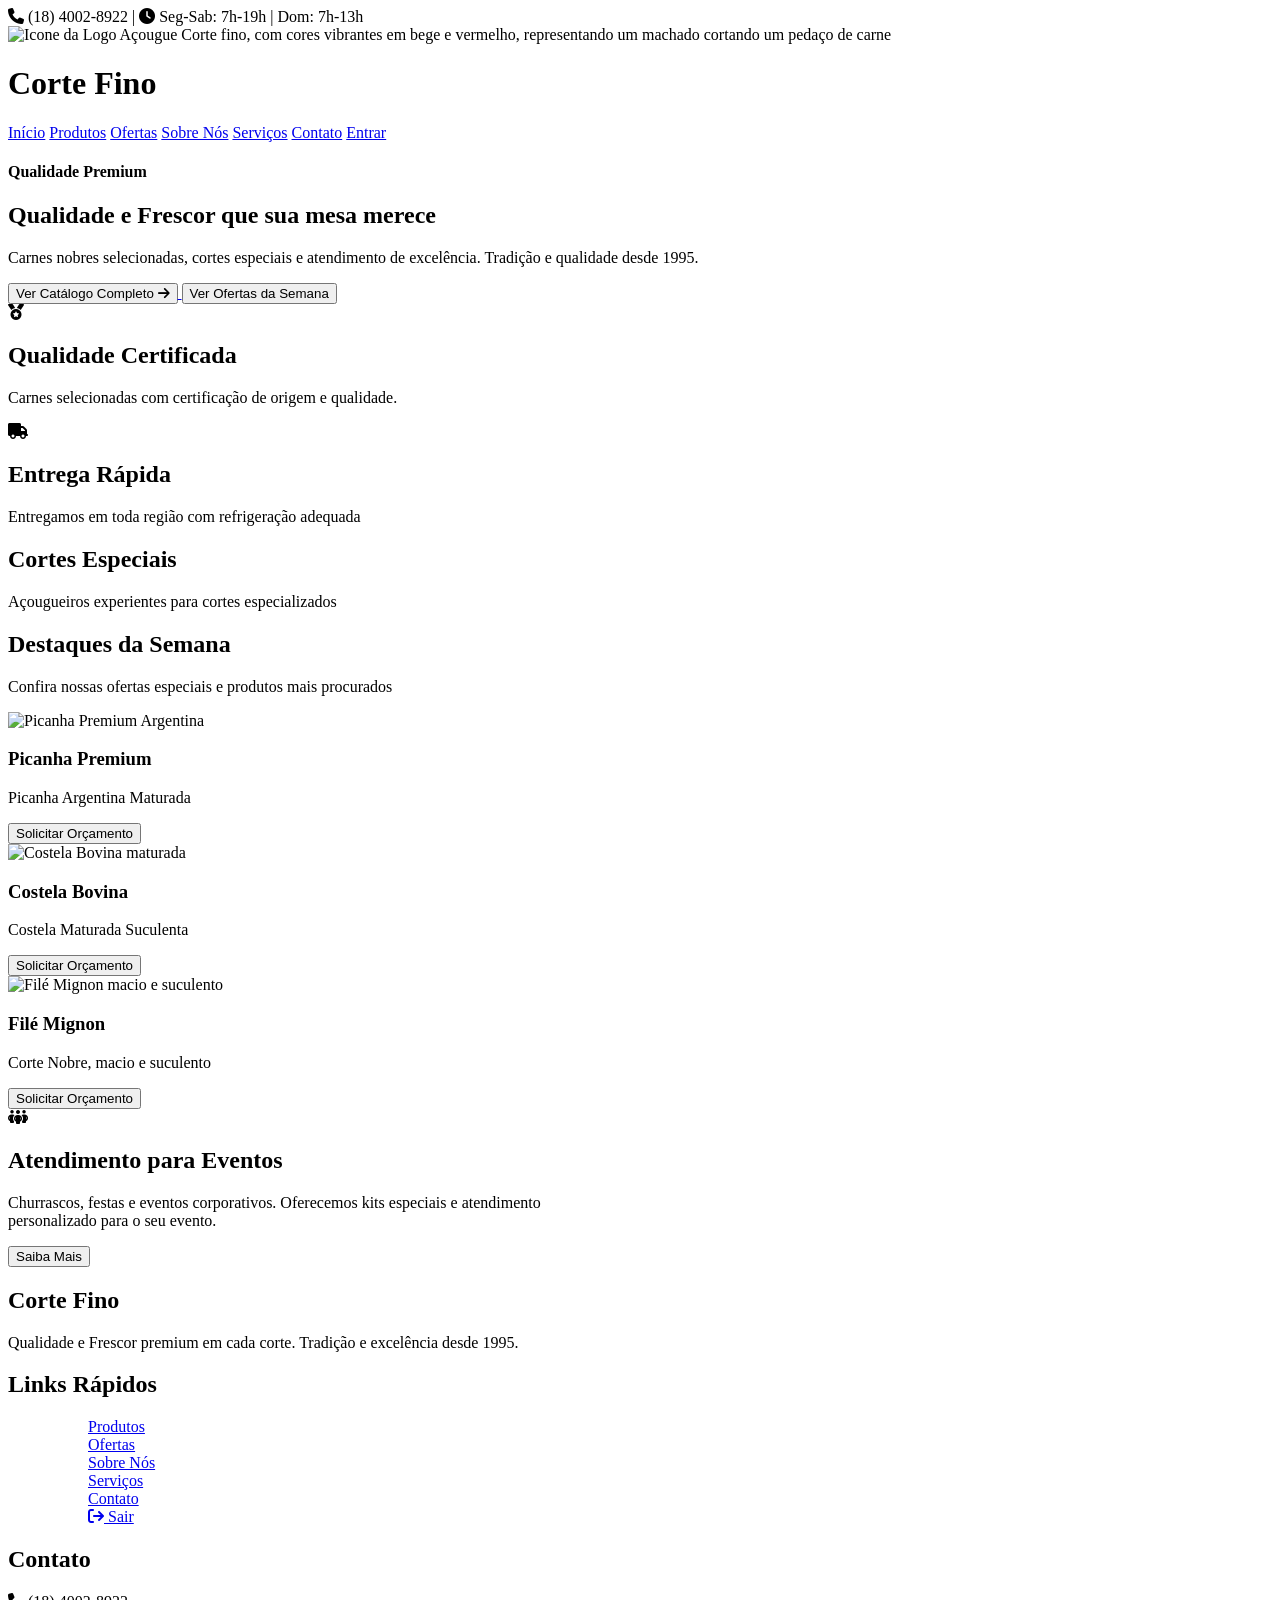
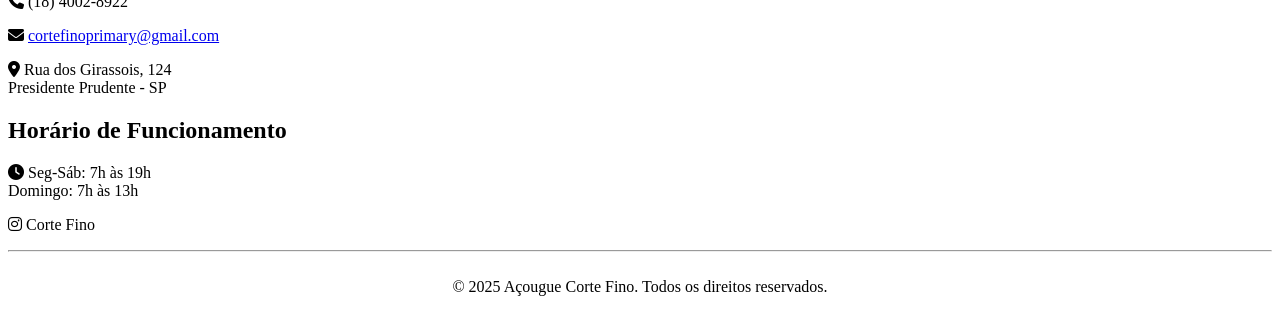
==== index.html @ 74062be6 "Estrutura Inicial PI-CORTE-FINO Unoeste" ====
<!doctype html>
<html lang="pt-BR">
  <head>
    <meta charset="UTF-8" />
    <meta name="viewport" content="width=device-width, initial-scale=1.0" />
    <title>Corte Fino - Açougue Gourmet</title>
    <link
      rel="shortcut icon"
      href="/src/public/icon-Corte-Fino.ico"
      type="image/x-icon"
    />
    <link
      rel="stylesheet"
      href="https://cdnjs.cloudflare.com/ajax/libs/font-awesome/6.5.2/css/all.min.css"
    />
    <link
      rel="stylesheet"
      href="https://cdnjs.cloudflare.com/ajax/libs/font-awesome/6.5.2/css/all.min.css"
    />
    <link
      href="https://cdn.jsdelivr.net/npm/remixicon/fonts/remixicon.css"
      rel="stylesheet"
    />
    <link
      href="https://fonts.googleapis.com/css2?family=Poppins:wght@300;400;500;600&display=swap"
      rel="stylesheet"
    />
  </head>
  <body>
    <!-- HEADER TOP - Informações de contato -->
    <div class="header-top">
      <div class="container">
        <i class="fas fa-phone"></i> (18) 4002-8922
        <span class="divisor">|</span>
        <i class="fa-solid fa-clock"></i> Seg-Sab: 7h-19h | Dom: 7h-13h
      </div>
    </div>

    <!-- HEADER PRINCIPAL - Logo e Navegação -->
    <header class="main-header">
      <div class="container">
        <div class="logo-area">
          <img
            class="img-header-logo"
            src="/src/public/logo-c-f.png"
            alt="Icone da Logo Açougue Corte fino, com cores vibrantes em bege e vermelho, representando um machado cortando um pedaço de carne "
          />
          <h1>Corte Fino</h1>
        </div>

        <nav class="main-nav">
          <a href="./index.html">Início</a>
          <a href="/src/Interface/products.html">Produtos</a>
          <a href="/src/Interface/offers.html">Ofertas</a>
          <a href="/src/Interface/about.html">Sobre Nós</a>
          <a href="/src/Interface/services.html">Serviços</a>
          <a href="/src/Interface/contact.html">Contato</a>
          <a href="/src/Interface/Join.html" class="destaque-vermelho">Entrar</a>
        </nav>
      </div>
    </header>

    <!-- SEÇÃO HERO - Conteúdo principal -->
    <section class="hero-section">
      <div class="container">
        <h4 class="border-premium">Qualidade Premium</h4>
        <h2 class="title-hero">Qualidade e Frescor que sua mesa merece</h2>
        <p class="sub-hero">
          Carnes nobres selecionadas, cortes especiais e atendimento de
          excelência. Tradição e qualidade desde 1995.
        </p>

        <div class="hero-buttons">
          <a href="/src/Interface/products.html">
            <button class="btn-primary" type="submit">
              Ver Catálogo Completo <i class="fa-solid fa-arrow-right"></i>
            </button>
          </a>
          <a href="/src/Interface/offers.html"
            ><button class="btn-secondary">Ver Ofertas da Semana</button></a
          >
        </div>
      </div>
    </section>

    <!-- SEÇÃO BENEFÍCIOS  -->
    <section class="benefits-section">
      <div class="container">
        <div class="benefits-grid">
          <!-- cada 1 benefício vai ser uma div -->
          <div class="benefit-card">
            <div class="beneficio-icone">
              <i class="fa-solid fa-medal"></i>
            </div>
            <h2>Qualidade Certificada</h2>
            <p>Carnes selecionadas com certificação de origem e qualidade.</p>
          </div>

          <div class="benefit-card">
            <div class="beneficio-icone">
              <i class="fa-solid fa-truck"></i>
            </div>

            <h2>Entrega Rápida</h2>
            <p>Entregamos em toda região com refrigeração adequada</p>
          </div>

          <div class="benefit-card">
            <div class="beneficio-icone">
              <i class="ri-restaurant-line"></i>
            </div>
            <h2>Cortes Especiais</h2>
            <p>Açougueiros experientes para cortes especializados</p>
          </div>
          <!-- Ícone + Título + Texto -->
        </div>
      </div>
    </section>

    <!-- SESSÃO DESTAQUES -->
    <section class="highlights-of-the-week">
      <div class="container">
        <div class="title-high">
          <h2>Destaques da Semana</h2>
        </div>
        <p class="sub-high">
          Confira nossas ofertas especiais e produtos mais procurados
        </p>

        <div class="highlights-grid">
          <div class="card-produto">
            <img
              src="/src/public/Cards-Produtos/picanha-bovina-card.png"
              alt="Picanha Premium Argentina"
            />
            <h3>Picanha Premium</h3>
            <p>Picanha Argentina Maturada</p>
            <!-- Preco -->
            <a href="https://wa.me/5518997732006">
              <button class="button-orçamento" type="submit">
                Solicitar Orçamento
              </button>
            </a>
          </div>

          <div class="card-produto">
            <img
              src="/src/public/Cards-Produtos/card-costela.png"
              alt="Costela Bovina maturada"
            />
            <h3>Costela Bovina</h3>
            <p>Costela Maturada Suculenta</p>
            <!-- Preco -->
            <a href="https://wa.me/5518997732006">
              <button class="button-orçamento" type="submit">
                Solicitar Orçamento
              </button>
            </a>
          </div>

          <div class="card-produto">
            <img
              src="/src/public/Cards-Produtos/file-mignon-card.png"
              alt="Filé Mignon macio e suculento"
            />
            <h3>Filé Mignon</h3>
            <p>Corte Nobre, macio e suculento</p>
            <!-- Preco -->
            <a href="https://wa.me/5518997732006">
              <button class="button-orçamento" type="submit">
                Solicitar Orçamento
              </button>
            </a>
          </div>
        </div>
      </div>
    </section>

    <!-- SESSÃO: ATENDIMENTO CLIENTES/ EVENTOS-->
    <section class="events">
      <div class="container">
        <i class="fa-solid fa-people-group peoples-styling"></i>
        <h2 class="events-h2">Atendimento para Eventos</h2>
        <p class="events-p">
          Churrascos, festas e eventos corporativos. Oferecemos kits especiais e
          atendimento <br />
          personalizado para o seu evento.
        </p>
        <a href="src/Interface/services.html">
          <button class="btn-events">Saiba Mais</button></a
        >
      </div>
    </section>

    <!-- SESSAO: RODAPE   -->
    <section class="section-footer">
      <div class="container">
        <div class="footer-conteudo">
          <!-- c1 -->
          <div class="column1">
            <h2>Corte Fino</h2>
            <p>
              Qualidade e Frescor premium em cada corte. Tradição e excelência
              desde 1995.
            </p>
          </div>

          <!-- c2 -->
          <div class="column2">
            <h2>Links Rápidos</h2>
            <ul>
              <ol>
                <a href="/src/Interface/products.html">Produtos</a>
              </ol>
              <ol>
                <a href="/src/Interface/offers.html">Ofertas</a>
              </ol>
              <ol>
                <a href="/src/Interface/about.html">Sobre Nós</a>
              </ol>
              <ol>
                <a href="/src/Interface/services.html">Serviços</a>
              </ol>
              <ol>
                <a href="/src/Interface/contact.html">Contato</a>
              </ol>
              <ol>
                <a href="#logout">
                  <i class="fa-solid fa-arrow-right-from-bracket"></i> Sair
                </a>
              </ol>
            </ul>
          </div>

          <!-- c3 -->
          <div class="column3">
            <h2>Contato</h2>
            <p><i class="fa-solid fa-phone"></i> (18) 4002-8922</p>
            <p>
              <i class="fa-solid fa-envelope"></i>
              <a href="mailto:cortefinoprimary@gmail.com">
                cortefinoprimary@gmail.com
              </a>
            </p>
            <p>
              <i class="fa-solid fa-location-dot"></i> Rua dos Girassois, 124<br />
              Presidente Prudente - SP
            </p>
          </div>
          <!-- c4 -->
          <div class="column4">
            <h2>Horário de Funcionamento</h2>
            <p>
              <i class="fa-solid fa-clock"></i> Seg-Sáb: 7h às 19h <br />
              Domingo: 7h às 13h
            </p>
            <p><i class="fa-brands fa-instagram"></i> Corte Fino</p>
          </div>
        </div>
        <hr />
        <p style="text-align: center; padding: 10px 0">
          © 2025 Açougue Corte Fino. Todos os direitos reservados.
        </p>
      </div>
    </section>
    <script type="module" src="/src/main.js"></script>
  </body>
</html>
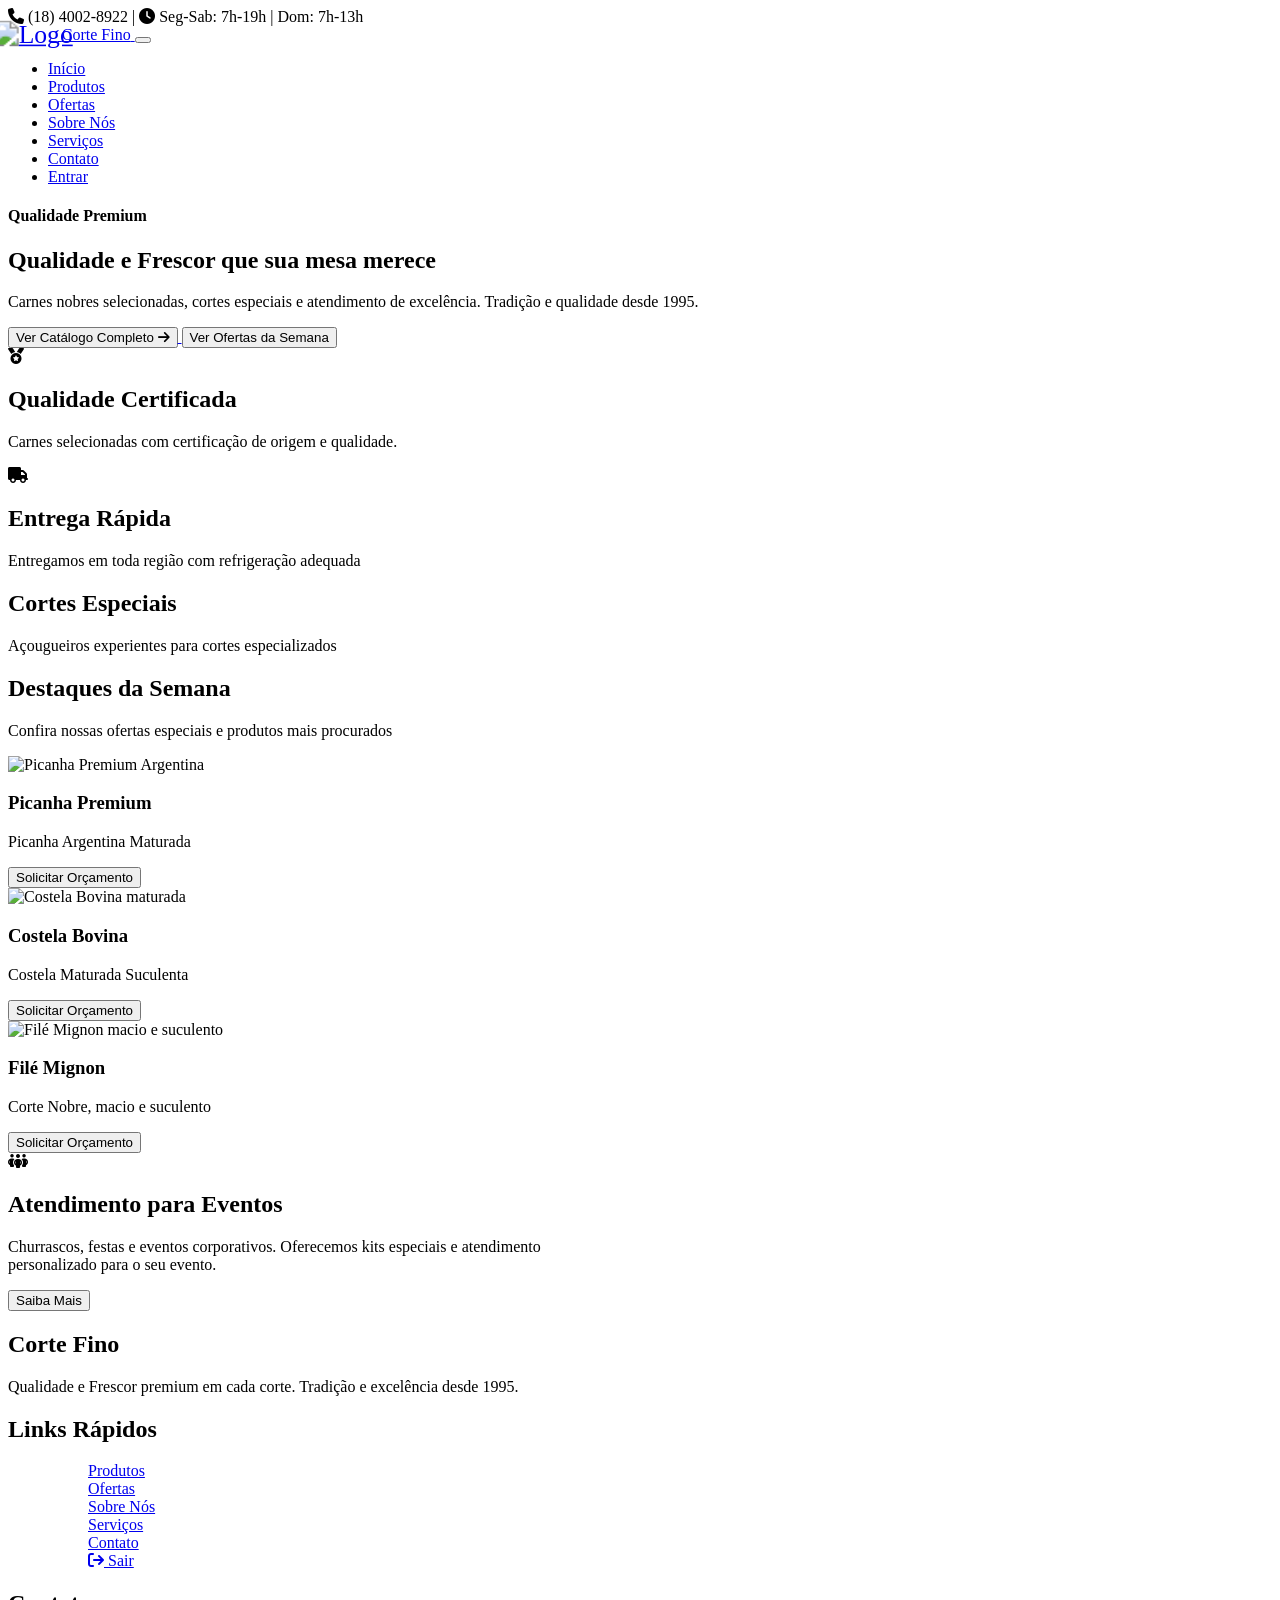
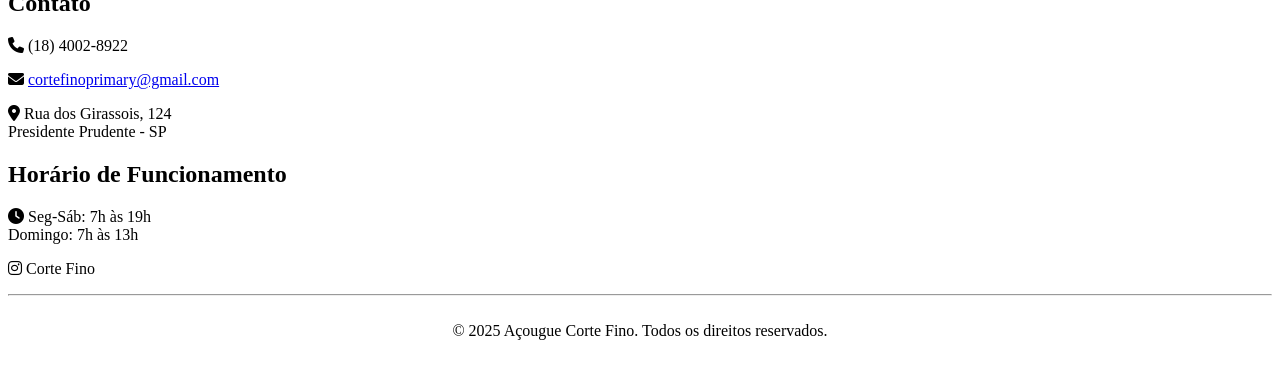
==== commit 08ee5eec: "header top & navbar finalizado" ====
--- a/index.html
+++ b/index.html
@@ -26,8 +26,9 @@
       rel="stylesheet"
     />
   </head>
-  <body>
-    <!-- HEADER TOP - Informações de contato -->
+
+  <header>
+    <!-- HEADER TOP -->
     <div class="header-top">
       <div class="container">
         <i class="fas fa-phone"></i> (18) 4002-8922
@@ -35,31 +36,63 @@
         <i class="fa-solid fa-clock"></i> Seg-Sab: 7h-19h | Dom: 7h-13h
       </div>
     </div>
-
-    <!-- HEADER PRINCIPAL - Logo e Navegação -->
-    <header class="main-header">
-      <div class="container">
-        <div class="logo-area">
-          <img
-            class="img-header-logo"
-            src="/src/public/logo-c-f.png"
-            alt="Icone da Logo Açougue Corte fino, com cores vibrantes em bege e vermelho, representando um machado cortando um pedaço de carne "
-          />
-          <h1>Corte Fino</h1>
-        </div>
-
-        <nav class="main-nav">
-          <a href="./index.html">Início</a>
-          <a href="/src/Interface/products.html">Produtos</a>
-          <a href="/src/Interface/offers.html">Ofertas</a>
-          <a href="/src/Interface/about.html">Sobre Nós</a>
-          <a href="/src/Interface/services.html">Serviços</a>
-          <a href="/src/Interface/contact.html">Contato</a>
-          <a href="/src/Interface/Join.html" class="destaque-vermelho">Entrar</a>
-        </nav>
-      </div>
-    </header>
-
+  </header>
+
+  <!-- NAVBAR BOOTSTRAP -->
+  <nav class="navbar navbar-expand-lg main-header sticky-top">
+    <div class="container">
+      <a class="navbar-brand logo-area" href="/index.html">
+        <img
+          src="/src/public/logo-c-f.png"
+          class="w-auto object-fit-cover"
+          style="height: 80px; transform: scale(1.6)"
+          alt="Logo"
+        />
+        <span class="fs-2">Corte Fino</span>
+      </a>
+      <button
+        class="navbar-toggler"
+        type="button"
+        data-bs-toggle="collapse"
+        data-bs-target="#menuPrincipal"
+      >
+        <span class="navbar-toggler-icon"></span>
+      </button>
+      <div class="collapse navbar-collapse" id="menuPrincipal">
+        <ul class="nav nav-pills ms-auto">
+          <li class="nav-item">
+            <a href="/index.html" class="nav-link active" aria-current="page"
+              >Início</a
+            >
+          </li>
+          <li class="nav-item">
+            <a href="/src/Interface/products.html" class="nav-link">Produtos</a>
+          </li>
+          <li class="nav-item">
+            <a href="/src/Interface/offers.html" class="nav-link">Ofertas</a>
+          </li>
+          <li class="nav-item">
+            <a href="/src/Interface/about.html" class="nav-link">Sobre Nós</a>
+          </li>
+          <li class="nav-item">
+            <a href="/src/Interface/services.html" class="nav-link">Serviços</a>
+          </li>
+          <li class="nav-item">
+            <a href="/src/Interface/contact.html" class="nav-link">Contato</a>
+          </li>
+          <li class="nav-item">
+            <a
+              href="/src/Interface/Join.html"
+              class="nav-link destaque-vermelho"
+              >Entrar</a
+            >
+          </li>
+        </ul>
+      </div>
+    </div>
+  </nav>
+
+  <body>
     <!-- SEÇÃO HERO - Conteúdo principal -->
     <section class="hero-section">
       <div class="container">
